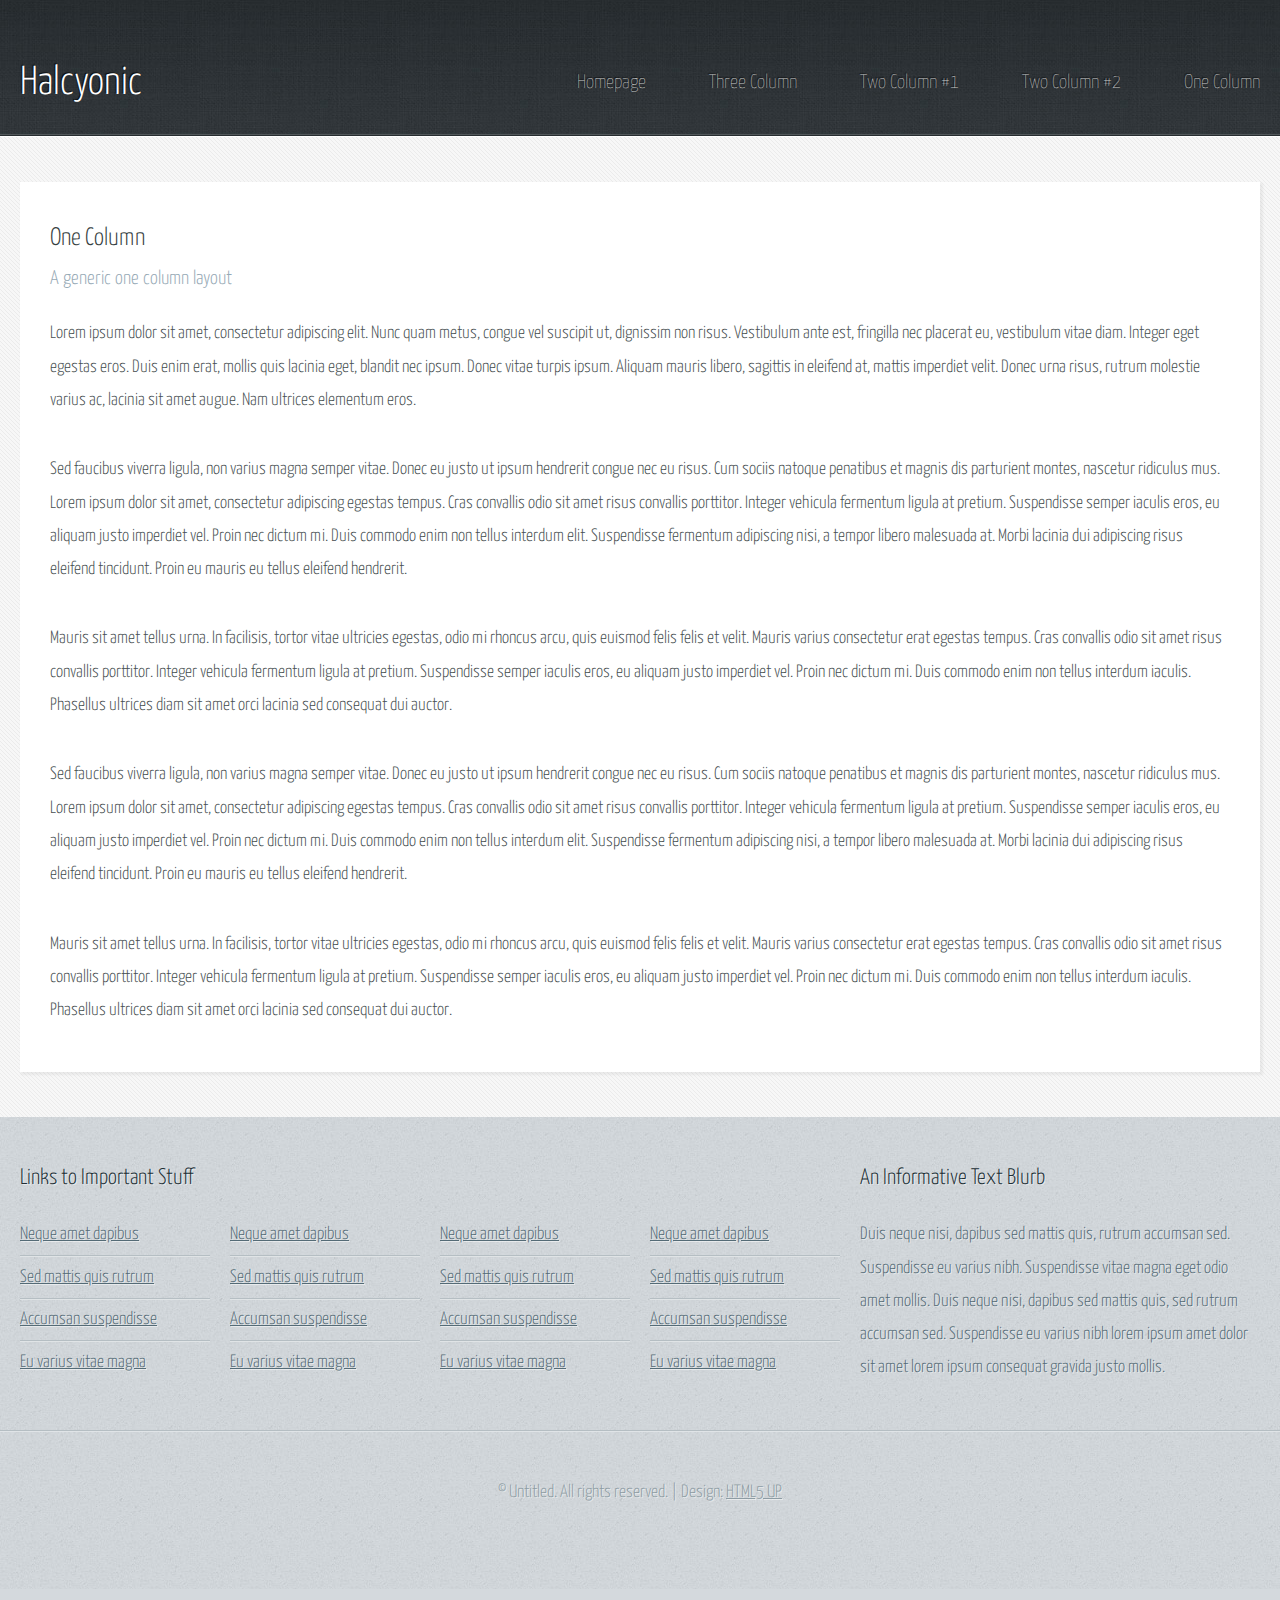
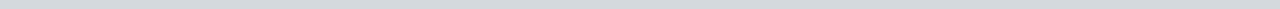
==== onecolumn.html @ f4f402b3 "Add files via upload" ====
<!DOCTYPE HTML>
<!--
	Halcyonic by HTML5 UP
	html5up.net | @ajlkn
	Free for personal and commercial use under the CCA 3.0 license (html5up.net/license)
-->
<html>
	<head>
		<title>One Column - Halcyonic by HTML5 UP</title>
		<meta charset="utf-8" />
		<meta name="viewport" content="width=device-width, initial-scale=1, user-scalable=no" />
		<link rel="stylesheet" href="assets/css/main.css" />
	</head>
	<body class="subpage">
		<div id="page-wrapper">

			<!-- Header -->
				<section id="header">
					<div class="container">
						<div class="row">
							<div class="col-12">

								<!-- Logo -->
									<h1><a href="index.html" id="logo">Halcyonic</a></h1>

								<!-- Nav -->
									<nav id="nav">
										<a href="index.html">Homepage</a>
										<a href="threecolumn.html">Three Column</a>
										<a href="twocolumn1.html">Two Column #1</a>
										<a href="twocolumn2.html">Two Column #2</a>
										<a href="onecolumn.html">One Column</a>
									</nav>

							</div>
						</div>
					</div>
				</section>

			<!-- Content -->
				<section id="content">
					<div class="container">
						<div class="row">
							<div class="col-12">

								<!-- Main Content -->
									<section>
										<header>
											<h2>One Column</h2>
											<h3>A generic one column layout</h3>
										</header>
										<p>
											Lorem ipsum dolor sit amet, consectetur adipiscing elit. Nunc quam metus, congue
											vel suscipit ut, dignissim non risus. Vestibulum ante est, fringilla nec placerat
											eu, vestibulum vitae diam. Integer eget egestas eros. Duis enim erat, mollis quis
											lacinia eget, blandit nec ipsum. Donec vitae turpis ipsum. Aliquam mauris libero,
											sagittis in eleifend at, mattis imperdiet velit. Donec urna risus, rutrum molestie
											varius ac, lacinia sit amet augue. Nam ultrices elementum eros.
										</p>
										<p>
											Sed faucibus viverra ligula, non varius magna semper vitae. Donec eu justo ut ipsum
											hendrerit congue nec eu risus. Cum sociis natoque penatibus et magnis dis parturient
											montes, nascetur ridiculus mus. Lorem ipsum dolor sit amet, consectetur adipiscing
											egestas tempus. Cras convallis odio sit amet risus convallis porttitor. Integer
											vehicula fermentum ligula at pretium. Suspendisse semper iaculis eros, eu aliquam
											justo imperdiet vel. Proin nec dictum mi. Duis commodo enim non tellus interdum
											elit. Suspendisse fermentum adipiscing nisi, a tempor libero malesuada at. Morbi
											lacinia dui adipiscing risus eleifend tincidunt. Proin eu mauris eu tellus eleifend
											hendrerit.
										</p>
										<p>
											Mauris sit amet tellus urna. In facilisis, tortor vitae ultricies egestas, odio
											mi rhoncus arcu, quis euismod felis felis et velit. Mauris varius consectetur erat
											egestas tempus. Cras convallis odio sit amet risus convallis porttitor. Integer
											vehicula fermentum ligula at pretium. Suspendisse semper iaculis eros, eu aliquam
											justo imperdiet vel. Proin nec dictum mi. Duis commodo enim non tellus interdum
											iaculis. Phasellus ultrices diam sit amet orci lacinia sed consequat dui auctor.
										</p>
										<p>
											Sed faucibus viverra ligula, non varius magna semper vitae. Donec eu justo ut ipsum
											hendrerit congue nec eu risus. Cum sociis natoque penatibus et magnis dis parturient
											montes, nascetur ridiculus mus. Lorem ipsum dolor sit amet, consectetur adipiscing
											egestas tempus. Cras convallis odio sit amet risus convallis porttitor. Integer
											vehicula fermentum ligula at pretium. Suspendisse semper iaculis eros, eu aliquam
											justo imperdiet vel. Proin nec dictum mi. Duis commodo enim non tellus interdum
											elit. Suspendisse fermentum adipiscing nisi, a tempor libero malesuada at. Morbi
											lacinia dui adipiscing risus eleifend tincidunt. Proin eu mauris eu tellus eleifend
											hendrerit.
										</p>
										<p>
											Mauris sit amet tellus urna. In facilisis, tortor vitae ultricies egestas, odio
											mi rhoncus arcu, quis euismod felis felis et velit. Mauris varius consectetur erat
											egestas tempus. Cras convallis odio sit amet risus convallis porttitor. Integer
											vehicula fermentum ligula at pretium. Suspendisse semper iaculis eros, eu aliquam
											justo imperdiet vel. Proin nec dictum mi. Duis commodo enim non tellus interdum
											iaculis. Phasellus ultrices diam sit amet orci lacinia sed consequat dui auctor.
										</p>
									</section>

							</div>
						</div>
					</div>
				</section>

			<!-- Footer -->
				<section id="footer">
					<div class="container">
						<div class="row">
							<div class="col-8 col-12-medium">

								<!-- Links -->
									<section>
										<h2>Links to Important Stuff</h2>
										<div>
											<div class="row">
												<div class="col-3 col-12-small">
													<ul class="link-list last-child">
														<li><a href="#">Neque amet dapibus</a></li>
														<li><a href="#">Sed mattis quis rutrum</a></li>
														<li><a href="#">Accumsan suspendisse</a></li>
														<li><a href="#">Eu varius vitae magna</a></li>
													</ul>
												</div>
												<div class="col-3 col-12-small">
													<ul class="link-list last-child">
														<li><a href="#">Neque amet dapibus</a></li>
														<li><a href="#">Sed mattis quis rutrum</a></li>
														<li><a href="#">Accumsan suspendisse</a></li>
														<li><a href="#">Eu varius vitae magna</a></li>
													</ul>
												</div>
												<div class="col-3 col-12-small">
													<ul class="link-list last-child">
														<li><a href="#">Neque amet dapibus</a></li>
														<li><a href="#">Sed mattis quis rutrum</a></li>
														<li><a href="#">Accumsan suspendisse</a></li>
														<li><a href="#">Eu varius vitae magna</a></li>
													</ul>
												</div>
												<div class="col-3 col-12-small">
													<ul class="link-list last-child">
														<li><a href="#">Neque amet dapibus</a></li>
														<li><a href="#">Sed mattis quis rutrum</a></li>
														<li><a href="#">Accumsan suspendisse</a></li>
														<li><a href="#">Eu varius vitae magna</a></li>
													</ul>
												</div>
											</div>
										</div>
									</section>

							</div>
							<div class="col-4 col-12-medium imp-medium">

								<!-- Blurb -->
									<section>
										<h2>An Informative Text Blurb</h2>
										<p>
											Duis neque nisi, dapibus sed mattis quis, rutrum accumsan sed. Suspendisse eu
											varius nibh. Suspendisse vitae magna eget odio amet mollis. Duis neque nisi,
											dapibus sed mattis quis, sed rutrum accumsan sed. Suspendisse eu varius nibh
											lorem ipsum amet dolor sit amet lorem ipsum consequat gravida justo mollis.
										</p>
									</section>

							</div>
						</div>
					</div>
				</section>

			<!-- Copyright -->
				<div id="copyright">
					&copy; Untitled. All rights reserved. | Design: <a href="http://html5up.net">HTML5 UP</a>
				</div>

		</div>

		<!-- Scripts -->
			<script src="assets/js/jquery.min.js"></script>
			<script src="assets/js/browser.min.js"></script>
			<script src="assets/js/breakpoints.min.js"></script>
			<script src="assets/js/util.js"></script>
			<script src="assets/js/main.js"></script>

	</body>
</html>
---- assets/css/main.css ----
@import url("https://fonts.googleapis.com/css?family=Yanone+Kaffeesatz:400,300,200");

/*
	Halcyonic by HTML5 UP
	html5up.net | @ajlkn
	Free for personal and commercial use under the CCA 3.0 license (html5up.net/license)
*/

html, body, div, span, applet, object,
iframe, h1, h2, h3, h4, h5, h6, p, blockquote,
pre, a, abbr, acronym, address, big, cite,
code, del, dfn, em, img, ins, kbd, q, s, samp,
small, strike, strong, sub, sup, tt, var, b,
u, i, center, dl, dt, dd, ol, ul, li, fieldset,
form, label, legend, table, caption, tbody,
tfoot, thead, tr, th, td, article, aside,
canvas, details, embed, figure, figcaption,
footer, header, hgroup, menu, nav, output, ruby,
section, summary, time, mark, audio, video {
	margin: 0;
	padding: 0;
	border: 0;
	font-size: 100%;
	font: inherit;
	vertical-align: baseline;}

article, aside, details, figcaption, figure,
footer, header, hgroup, menu, nav, section {
	display: block;}

body {
	line-height: 1;
}

ol, ul {
	list-style: none;
}

blockquote, q {
	quotes: none;
}

	blockquote:before, blockquote:after, q:before, q:after {
		content: '';
		content: none;
	}

table {
	border-collapse: collapse;
	border-spacing: 0;
}

body {
	-webkit-text-size-adjust: none;
}

mark {
	background-color: transparent;
	color: inherit;
}

input::-moz-focus-inner {
	border: 0;
	padding: 0;
}

input, select, textarea {
	-moz-appearance: none;
	-webkit-appearance: none;
	-ms-appearance: none;
	appearance: none;
}

/* Basic */

	html {
		box-sizing: border-box;
	}

	*, *:before, *:after {
		box-sizing: inherit;
	}

	body {
		background: #D4D9DD url("images/bg03.jpg");
		color: #474f51;
		font-size: 13.5pt;
		font-family: 'Yanone Kaffeesatz';
		line-height: 1.85em;
		font-weight: 300;
	}

	input, textarea, select {
		color: #474f51;
		font-size: 13.5pt;
		font-family: 'Yanone Kaffeesatz';
		line-height: 1.85em;
		font-weight: 300;
	}

	ul, ol, p, dl {
		margin: 0 0 2em 0;
	}

	a {
		text-decoration: underline;
	}

		a:hover {
			text-decoration: none;
		}

	section > :last-child,
	section:last-child,
	.last-child {
		margin-bottom: 0 !important;
	}

/* Container */

	.container {
		margin: 0 auto;
		max-width: 100%;
		width: 1200px;
	}

		@media screen and (max-width: 1680px) {

			.container {
				width: 1200px;
			}

		}

		@media screen and (max-width: 1280px) {

			.container {
				width: calc(100% - 40px);
			}

		}

		@media screen and (max-width: 980px) {

			.container {
				width: calc(100% - 50px);
			}

		}

		@media screen and (max-width: 736px) {

			.container {
				width: calc(100% - 40px);
			}

		}

/* Row */

	.row {
		display: flex;
		flex-wrap: wrap;
		box-sizing: border-box;
		align-items: stretch;
	}

		.row > * {
			box-sizing: border-box;
		}

		.row.gtr-uniform > * > :last-child {
			margin-bottom: 0;
		}

		.row.aln-left {
			justify-content: flex-start;
		}

		.row.aln-center {
			justify-content: center;
		}

		.row.aln-right {
			justify-content: flex-end;
		}

		.row.aln-top {
			align-items: flex-start;
		}

		.row.aln-middle {
			align-items: center;
		}

		.row.aln-bottom {
			align-items: flex-end;
		}

		.row > .imp {
			order: -1;
		}

		.row > .col-1 {
			width: 8.33333%;
		}

		.row > .off-1 {
			margin-left: 8.33333%;
		}

		.row > .col-2 {
			width: 16.66667%;
		}

		.row > .off-2 {
			margin-left: 16.66667%;
		}

		.row > .col-3 {
			width: 25%;
		}

		.row > .off-3 {
			margin-left: 25%;
		}

		.row > .col-4 {
			width: 33.33333%;
		}

		.row > .off-4 {
			margin-left: 33.33333%;
		}

		.row > .col-5 {
			width: 41.66667%;
		}

		.row > .off-5 {
			margin-left: 41.66667%;
		}

		.row > .col-6 {
			width: 50%;
		}

		.row > .off-6 {
			margin-left: 50%;
		}

		.row > .col-7 {
			width: 58.33333%;
		}

		.row > .off-7 {
			margin-left: 58.33333%;
		}

		.row > .col-8 {
			width: 66.66667%;
		}

		.row > .off-8 {
			margin-left: 66.66667%;
		}

		.row > .col-9 {
			width: 75%;
		}

		.row > .off-9 {
			margin-left: 75%;
		}

		.row > .col-10 {
			width: 83.33333%;
		}

		.row > .off-10 {
			margin-left: 83.33333%;
		}

		.row > .col-11 {
			width: 91.66667%;
		}

		.row > .off-11 {
			margin-left: 91.66667%;
		}

		.row > .col-12 {
			width: 100%;
		}

		.row > .off-12 {
			margin-left: 100%;
		}

		.row.gtr-0 {
			margin-top: 0px;
			margin-left: 0px;
		}

			.row.gtr-0 > * {
				padding: 0px 0 0 0px;
			}

			.row.gtr-0.gtr-uniform {
				margin-top: 0px;
			}

				.row.gtr-0.gtr-uniform > * {
					padding-top: 0px;
				}

		.row.gtr-25 {
			margin-top: -6.25px;
			margin-left: -6.25px;
		}

			.row.gtr-25 > * {
				padding: 6.25px 0 0 6.25px;
			}

			.row.gtr-25.gtr-uniform {
				margin-top: -6.25px;
			}

				.row.gtr-25.gtr-uniform > * {
					padding-top: 6.25px;
				}

		.row.gtr-50 {
			margin-top: -12.5px;
			margin-left: -12.5px;
		}

			.row.gtr-50 > * {
				padding: 12.5px 0 0 12.5px;
			}

			.row.gtr-50.gtr-uniform {
				margin-top: -12.5px;
			}

				.row.gtr-50.gtr-uniform > * {
					padding-top: 12.5px;
				}

		.row {
			margin-top: -25px;
			margin-left: -25px;
		}

			.row > * {
				padding: 25px 0 0 25px;
			}

			.row.gtr-uniform {
				margin-top: -25px;
			}

				.row.gtr-uniform > * {
					padding-top: 25px;
				}

		.row.gtr-150 {
			margin-top: -37.5px;
			margin-left: -37.5px;
		}

			.row.gtr-150 > * {
				padding: 37.5px 0 0 37.5px;
			}

			.row.gtr-150.gtr-uniform {
				margin-top: -37.5px;
			}

				.row.gtr-150.gtr-uniform > * {
					padding-top: 37.5px;
				}

		.row.gtr-200 {
			margin-top: -50px;
			margin-left: -50px;
		}

			.row.gtr-200 > * {
				padding: 50px 0 0 50px;
			}

			.row.gtr-200.gtr-uniform {
				margin-top: -50px;
			}

				.row.gtr-200.gtr-uniform > * {
					padding-top: 50px;
				}

		@media screen and (max-width: 1680px) {

			.row {
				display: flex;
				flex-wrap: wrap;
				box-sizing: border-box;
				align-items: stretch;
			}

				.row > * {
					box-sizing: border-box;
				}

				.row.gtr-uniform > * > :last-child {
					margin-bottom: 0;
				}

				.row.aln-left {
					justify-content: flex-start;
				}

				.row.aln-center {
					justify-content: center;
				}

				.row.aln-right {
					justify-content: flex-end;
				}

				.row.aln-top {
					align-items: flex-start;
				}

				.row.aln-middle {
					align-items: center;
				}

				.row.aln-bottom {
					align-items: flex-end;
				}

				.row > .imp-xlarge {
					order: -1;
				}

				.row > .col-1-xlarge {
					width: 8.33333%;
				}

				.row > .off-1-xlarge {
					margin-left: 8.33333%;
				}

				.row > .col-2-xlarge {
					width: 16.66667%;
				}

				.row > .off-2-xlarge {
					margin-left: 16.66667%;
				}

				.row > .col-3-xlarge {
					width: 25%;
				}

				.row > .off-3-xlarge {
					margin-left: 25%;
				}

				.row > .col-4-xlarge {
					width: 33.33333%;
				}

				.row > .off-4-xlarge {
					margin-left: 33.33333%;
				}

				.row > .col-5-xlarge {
					width: 41.66667%;
				}

				.row > .off-5-xlarge {
					margin-left: 41.66667%;
				}

				.row > .col-6-xlarge {
					width: 50%;
				}

				.row > .off-6-xlarge {
					margin-left: 50%;
				}

				.row > .col-7-xlarge {
					width: 58.33333%;
				}

				.row > .off-7-xlarge {
					margin-left: 58.33333%;
				}

				.row > .col-8-xlarge {
					width: 66.66667%;
				}

				.row > .off-8-xlarge {
					margin-left: 66.66667%;
				}

				.row > .col-9-xlarge {
					width: 75%;
				}

				.row > .off-9-xlarge {
					margin-left: 75%;
				}

				.row > .col-10-xlarge {
					width: 83.33333%;
				}

				.row > .off-10-xlarge {
					margin-left: 83.33333%;
				}

				.row > .col-11-xlarge {
					width: 91.66667%;
				}

				.row > .off-11-xlarge {
					margin-left: 91.66667%;
				}

				.row > .col-12-xlarge {
					width: 100%;
				}

				.row > .off-12-xlarge {
					margin-left: 100%;
				}

				.row.gtr-0 {
					margin-top: 0px;
					margin-left: 0px;
				}

					.row.gtr-0 > * {
						padding: 0px 0 0 0px;
					}

					.row.gtr-0.gtr-uniform {
						margin-top: 0px;
					}

						.row.gtr-0.gtr-uniform > * {
							padding-top: 0px;
						}

				.row.gtr-25 {
					margin-top: -6.25px;
					margin-left: -6.25px;
				}

					.row.gtr-25 > * {
						padding: 6.25px 0 0 6.25px;
					}

					.row.gtr-25.gtr-uniform {
						margin-top: -6.25px;
					}

						.row.gtr-25.gtr-uniform > * {
							padding-top: 6.25px;
						}

				.row.gtr-50 {
					margin-top: -12.5px;
					margin-left: -12.5px;
				}

					.row.gtr-50 > * {
						padding: 12.5px 0 0 12.5px;
					}

					.row.gtr-50.gtr-uniform {
						margin-top: -12.5px;
					}

						.row.gtr-50.gtr-uniform > * {
							padding-top: 12.5px;
						}

				.row {
					margin-top: -25px;
					margin-left: -25px;
				}

					.row > * {
						padding: 25px 0 0 25px;
					}

					.row.gtr-uniform {
						margin-top: -25px;
					}

						.row.gtr-uniform > * {
							padding-top: 25px;
						}

				.row.gtr-150 {
					margin-top: -37.5px;
					margin-left: -37.5px;
				}

					.row.gtr-150 > * {
						padding: 37.5px 0 0 37.5px;
					}

					.row.gtr-150.gtr-uniform {
						margin-top: -37.5px;
					}

						.row.gtr-150.gtr-uniform > * {
							padding-top: 37.5px;
						}

				.row.gtr-200 {
					margin-top: -50px;
					margin-left: -50px;
				}

					.row.gtr-200 > * {
						padding: 50px 0 0 50px;
					}

					.row.gtr-200.gtr-uniform {
						margin-top: -50px;
					}

						.row.gtr-200.gtr-uniform > * {
							padding-top: 50px;
						}

		}

		@media screen and (max-width: 1280px) {

			.row {
				display: flex;
				flex-wrap: wrap;
				box-sizing: border-box;
				align-items: stretch;
			}

				.row > * {
					box-sizing: border-box;
				}

				.row.gtr-uniform > * > :last-child {
					margin-bottom: 0;
				}

				.row.aln-left {
					justify-content: flex-start;
				}

				.row.aln-center {
					justify-content: center;
				}

				.row.aln-right {
					justify-content: flex-end;
				}

				.row.aln-top {
					align-items: flex-start;
				}

				.row.aln-middle {
					align-items: center;
				}

				.row.aln-bottom {
					align-items: flex-end;
				}

				.row > .imp-large {
					order: -1;
				}

				.row > .col-1-large {
					width: 8.33333%;
				}

				.row > .off-1-large {
					margin-left: 8.33333%;
				}

				.row > .col-2-large {
					width: 16.66667%;
				}

				.row > .off-2-large {
					margin-left: 16.66667%;
				}

				.row > .col-3-large {
					width: 25%;
				}

				.row > .off-3-large {
					margin-left: 25%;
				}

				.row > .col-4-large {
					width: 33.33333%;
				}

				.row > .off-4-large {
					margin-left: 33.33333%;
				}

				.row > .col-5-large {
					width: 41.66667%;
				}

				.row > .off-5-large {
					margin-left: 41.66667%;
				}

				.row > .col-6-large {
					width: 50%;
				}

				.row > .off-6-large {
					margin-left: 50%;
				}

				.row > .col-7-large {
					width: 58.33333%;
				}

				.row > .off-7-large {
					margin-left: 58.33333%;
				}

				.row > .col-8-large {
					width: 66.66667%;
				}

				.row > .off-8-large {
					margin-left: 66.66667%;
				}

				.row > .col-9-large {
					width: 75%;
				}

				.row > .off-9-large {
					margin-left: 75%;
				}

				.row > .col-10-large {
					width: 83.33333%;
				}

				.row > .off-10-large {
					margin-left: 83.33333%;
				}

				.row > .col-11-large {
					width: 91.66667%;
				}

				.row > .off-11-large {
					margin-left: 91.66667%;
				}

				.row > .col-12-large {
					width: 100%;
				}

				.row > .off-12-large {
					margin-left: 100%;
				}

				.row.gtr-0 {
					margin-top: 0px;
					margin-left: 0px;
				}

					.row.gtr-0 > * {
						padding: 0px 0 0 0px;
					}

					.row.gtr-0.gtr-uniform {
						margin-top: 0px;
					}

						.row.gtr-0.gtr-uniform > * {
							padding-top: 0px;
						}

				.row.gtr-25 {
					margin-top: -5px;
					margin-left: -5px;
				}

					.row.gtr-25 > * {
						padding: 5px 0 0 5px;
					}

					.row.gtr-25.gtr-uniform {
						margin-top: -5px;
					}

						.row.gtr-25.gtr-uniform > * {
							padding-top: 5px;
						}

				.row.gtr-50 {
					margin-top: -10px;
					margin-left: -10px;
				}

					.row.gtr-50 > * {
						padding: 10px 0 0 10px;
					}

					.row.gtr-50.gtr-uniform {
						margin-top: -10px;
					}

						.row.gtr-50.gtr-uniform > * {
							padding-top: 10px;
						}

				.row {
					margin-top: -20px;
					margin-left: -20px;
				}

					.row > * {
						padding: 20px 0 0 20px;
					}

					.row.gtr-uniform {
						margin-top: -20px;
					}

						.row.gtr-uniform > * {
							padding-top: 20px;
						}

				.row.gtr-150 {
					margin-top: -30px;
					margin-left: -30px;
				}

					.row.gtr-150 > * {
						padding: 30px 0 0 30px;
					}

					.row.gtr-150.gtr-uniform {
						margin-top: -30px;
					}

						.row.gtr-150.gtr-uniform > * {
							padding-top: 30px;
						}

				.row.gtr-200 {
					margin-top: -40px;
					margin-left: -40px;
				}

					.row.gtr-200 > * {
						padding: 40px 0 0 40px;
					}

					.row.gtr-200.gtr-uniform {
						margin-top: -40px;
					}

						.row.gtr-200.gtr-uniform > * {
							padding-top: 40px;
						}

		}

		@media screen and (max-width: 980px) {

			.row {
				display: flex;
				flex-wrap: wrap;
				box-sizing: border-box;
				align-items: stretch;
			}

				.row > * {
					box-sizing: border-box;
				}

				.row.gtr-uniform > * > :last-child {
					margin-bottom: 0;
				}

				.row.aln-left {
					justify-content: flex-start;
				}

				.row.aln-center {
					justify-content: center;
				}

				.row.aln-right {
					justify-content: flex-end;
				}

				.row.aln-top {
					align-items: flex-start;
				}

				.row.aln-middle {
					align-items: center;
				}

				.row.aln-bottom {
					align-items: flex-end;
				}

				.row > .imp-medium {
					order: -1;
				}

				.row > .col-1-medium {
					width: 8.33333%;
				}

				.row > .off-1-medium {
					margin-left: 8.33333%;
				}

				.row > .col-2-medium {
					width: 16.66667%;
				}

				.row > .off-2-medium {
					margin-left: 16.66667%;
				}

				.row > .col-3-medium {
					width: 25%;
				}

				.row > .off-3-medium {
					margin-left: 25%;
				}

				.row > .col-4-medium {
					width: 33.33333%;
				}

				.row > .off-4-medium {
					margin-left: 33.33333%;
				}

				.row > .col-5-medium {
					width: 41.66667%;
				}

				.row > .off-5-medium {
					margin-left: 41.66667%;
				}

				.row > .col-6-medium {
					width: 50%;
				}

				.row > .off-6-medium {
					margin-left: 50%;
				}

				.row > .col-7-medium {
					width: 58.33333%;
				}

				.row > .off-7-medium {
					margin-left: 58.33333%;
				}

				.row > .col-8-medium {
					width: 66.66667%;
				}

				.row > .off-8-medium {
					margin-left: 66.66667%;
				}

				.row > .col-9-medium {
					width: 75%;
				}

				.row > .off-9-medium {
					margin-left: 75%;
				}

				.row > .col-10-medium {
					width: 83.33333%;
				}

				.row > .off-10-medium {
					margin-left: 83.33333%;
				}

				.row > .col-11-medium {
					width: 91.66667%;
				}

				.row > .off-11-medium {
					margin-left: 91.66667%;
				}

				.row > .col-12-medium {
					width: 100%;
				}

				.row > .off-12-medium {
					margin-left: 100%;
				}

				.row.gtr-0 {
					margin-top: 0px;
					margin-left: 0px;
				}

					.row.gtr-0 > * {
						padding: 0px 0 0 0px;
					}

					.row.gtr-0.gtr-uniform {
						margin-top: 0px;
					}

						.row.gtr-0.gtr-uniform > * {
							padding-top: 0px;
						}

				.row.gtr-25 {
					margin-top: -6.25px;
					margin-left: -6.25px;
				}

					.row.gtr-25 > * {
						padding: 6.25px 0 0 6.25px;
					}

					.row.gtr-25.gtr-uniform {
						margin-top: -6.25px;
					}

						.row.gtr-25.gtr-uniform > * {
							padding-top: 6.25px;
						}

				.row.gtr-50 {
					margin-top: -12.5px;
					margin-left: -12.5px;
				}

					.row.gtr-50 > * {
						padding: 12.5px 0 0 12.5px;
					}

					.row.gtr-50.gtr-uniform {
						margin-top: -12.5px;
					}

						.row.gtr-50.gtr-uniform > * {
							padding-top: 12.5px;
						}

				.row {
					margin-top: -25px;
					margin-left: -25px;
				}

					.row > * {
						padding: 25px 0 0 25px;
					}

					.row.gtr-uniform {
						margin-top: -25px;
					}

						.row.gtr-uniform > * {
							padding-top: 25px;
						}

				.row.gtr-150 {
					margin-top: -37.5px;
					margin-left: -37.5px;
				}

					.row.gtr-150 > * {
						padding: 37.5px 0 0 37.5px;
					}

					.row.gtr-150.gtr-uniform {
						margin-top: -37.5px;
					}

						.row.gtr-150.gtr-uniform > * {
							padding-top: 37.5px;
						}

				.row.gtr-200 {
					margin-top: -50px;
					margin-left: -50px;
				}

					.row.gtr-200 > * {
						padding: 50px 0 0 50px;
					}

					.row.gtr-200.gtr-uniform {
						margin-top: -50px;
					}

						.row.gtr-200.gtr-uniform > * {
							padding-top: 50px;
						}

		}

		@media screen and (max-width: 736px) {

			.row {
				display: flex;
				flex-wrap: wrap;
				box-sizing: border-box;
				align-items: stretch;
			}

				.row > * {
					box-sizing: border-box;
				}

				.row.gtr-uniform > * > :last-child {
					margin-bottom: 0;
				}

				.row.aln-left {
					justify-content: flex-start;
				}

				.row.aln-center {
					justify-content: center;
				}

				.row.aln-right {
					justify-content: flex-end;
				}

				.row.aln-top {
					align-items: flex-start;
				}

				.row.aln-middle {
					align-items: center;
				}

				.row.aln-bottom {
					align-items: flex-end;
				}

				.row > .imp-small {
					order: -1;
				}

				.row > .col-1-small {
					width: 8.33333%;
				}

				.row > .off-1-small {
					margin-left: 8.33333%;
				}

				.row > .col-2-small {
					width: 16.66667%;
				}

				.row > .off-2-small {
					margin-left: 16.66667%;
				}

				.row > .col-3-small {
					width: 25%;
				}

				.row > .off-3-small {
					margin-left: 25%;
				}

				.row > .col-4-small {
					width: 33.33333%;
				}

				.row > .off-4-small {
					margin-left: 33.33333%;
				}

				.row > .col-5-small {
					width: 41.66667%;
				}

				.row > .off-5-small {
					margin-left: 41.66667%;
				}

				.row > .col-6-small {
					width: 50%;
				}

				.row > .off-6-small {
					margin-left: 50%;
				}

				.row > .col-7-small {
					width: 58.33333%;
				}

				.row > .off-7-small {
					margin-left: 58.33333%;
				}

				.row > .col-8-small {
					width: 66.66667%;
				}

				.row > .off-8-small {
					margin-left: 66.66667%;
				}

				.row > .col-9-small {
					width: 75%;
				}

				.row > .off-9-small {
					margin-left: 75%;
				}

				.row > .col-10-small {
					width: 83.33333%;
				}

				.row > .off-10-small {
					margin-left: 83.33333%;
				}

				.row > .col-11-small {
					width: 91.66667%;
				}

				.row > .off-11-small {
					margin-left: 91.66667%;
				}

				.row > .col-12-small {
					width: 100%;
				}

				.row > .off-12-small {
					margin-left: 100%;
				}

				.row.gtr-0 {
					margin-top: 0px;
					margin-left: 0px;
				}

					.row.gtr-0 > * {
						padding: 0px 0 0 0px;
					}

					.row.gtr-0.gtr-uniform {
						margin-top: 0px;
					}

						.row.gtr-0.gtr-uniform > * {
							padding-top: 0px;
						}

				.row.gtr-25 {
					margin-top: -5px;
					margin-left: -5px;
				}

					.row.gtr-25 > * {
						padding: 5px 0 0 5px;
					}

					.row.gtr-25.gtr-uniform {
						margin-top: -5px;
					}

						.row.gtr-25.gtr-uniform > * {
							padding-top: 5px;
						}

				.row.gtr-50 {
					margin-top: -10px;
					margin-left: -10px;
				}

					.row.gtr-50 > * {
						padding: 10px 0 0 10px;
					}

					.row.gtr-50.gtr-uniform {
						margin-top: -10px;
					}

						.row.gtr-50.gtr-uniform > * {
							padding-top: 10px;
						}

				.row {
					margin-top: -20px;
					margin-left: -20px;
				}

					.row > * {
						padding: 20px 0 0 20px;
					}

					.row.gtr-uniform {
						margin-top: -20px;
					}

						.row.gtr-uniform > * {
							padding-top: 20px;
						}

				.row.gtr-150 {
					margin-top: -30px;
					margin-left: -30px;
				}

					.row.gtr-150 > * {
						padding: 30px 0 0 30px;
					}

					.row.gtr-150.gtr-uniform {
						margin-top: -30px;
					}

						.row.gtr-150.gtr-uniform > * {
							padding-top: 30px;
						}

				.row.gtr-200 {
					margin-top: -40px;
					margin-left: -40px;
				}

					.row.gtr-200 > * {
						padding: 40px 0 0 40px;
					}

					.row.gtr-200.gtr-uniform {
						margin-top: -40px;
					}

						.row.gtr-200.gtr-uniform > * {
							padding-top: 40px;
						}

		}

/* Multi-use */

	.link-list li {
		padding: 0.2em 0 0.2em 0;
	}

		.link-list li:first-child {
			padding-top: 0 !important;
			border-top: 0 !important;
		}

		.link-list li:last-child {
			padding-bottom: 0 !important;
			border-bottom: 0 !important;
		}

	.quote-list li {
		padding: 1em 0 1em 0;
		overflow: hidden;
	}

		.quote-list li:first-child {
			padding-top: 0 !important;
			border-top: 0 !important;
		}

		.quote-list li:last-child {
			padding-bottom: 0 !important;
			border-bottom: 0 !important;
		}

		.quote-list li img {
			float: left;
		}

		.quote-list li p {
			margin: 0 0 0 90px;
			font-size: 1.2em;
			font-style: italic;
		}

		.quote-list li span {
			display: block;
			margin-left: 90px;
			font-size: 0.9em;
			font-weight: 400;
		}

	.check-list li {
		padding: 0.7em 0 0.7em 45px;
		font-size: 1.2em;
		background: url("images/icon-checkmark.png") 0px 1.05em no-repeat;
	}

		.check-list li:first-child {
			padding-top: 0 !important;
			border-top: 0 !important;
			background-position: 0 0.3em;
		}

		.check-list li:last-child {
			padding-bottom: 0 !important;
			border-bottom: 0 !important;
		}

	.feature-image {
		display: block;
		margin: 0 0 2em 0;
		outline: 0;
	}

		.feature-image img {
			display: block;
			width: 100%;
		}

	.bordered-feature-image {
		display: block;
		background: #fff url("images/bg04.png");
		padding: 10px;
		box-shadow: 3px 3px 3px 1px rgba(0, 0, 0, 0.15);
		margin: 0 0 1.5em 0;
		outline: 0;
	}

		.bordered-feature-image img {
			display: block;
			width: 100%;
		}

	.button-large {
		background-image: -moz-linear-gradient(top, #ed391b, #ce1a00);
		background-image: -webkit-linear-gradient(top, #ed391b, #ce1a00);
		background-image: -ms-linear-gradient(top, #ed391b, #ce1a00);
		background-image: linear-gradient(top, #ed391b, #ce1a00);
		display: inline-block;
		background-color: #ed391b;
		color: #fff;
		text-decoration: none;
		font-size: 1.75em;
		height: 2em;
		line-height: 2.125em;
		font-weight: 300;
		padding: 0 45px;
		outline: 0;
		border-radius: 10px;
		box-shadow: inset 0px 0px 0px 1px rgba(0, 0, 0, 0.75), inset 0px 2px 0px 0px rgba(255, 192, 192, 0.5), inset 0px 0px 0px 2px rgba(255, 96, 96, 0.85), 3px 3px 3px 1px rgba(0, 0, 0, 0.15);
		text-shadow: -1px -1px 1px rgba(0, 0, 0, 0.5);
	}

		.button-large:hover {
			background-image: -moz-linear-gradient(top, #fd492b, #de2a10);
			background-image: -webkit-linear-gradient(top, #fd492b, #de2a10);
			background-image: -ms-linear-gradient(top, #fd492b, #de2a10);
			background-image: linear-gradient(top, #fd492b, #de2a10);
			background-color: #fd492b;
			box-shadow: inset 0px 0px 0px 1px rgba(0, 0, 0, 0.75), inset 0px 2px 0px 0px rgba(255, 192, 192, 0.5), inset 0px 0px 0px 2px rgba(255, 96, 96, 0.85), 3px 3px 3px 1px rgba(0, 0, 0, 0.15);
		}

		.button-large:active {
			background-image: -moz-linear-gradient(top, #ce1a00, #ed391b);
			background-image: -webkit-linear-gradient(top, #ce1a00, #ed391b);
			background-image: -ms-linear-gradient(top, #ce1a00, #ed391b);
			background-image: linear-gradient(top, #ce1a00, #ed391b);
			background-color: #ce1a00;
			box-shadow: inset 0px 0px 0px 1px rgba(0, 0, 0, 0.75), inset 0px 2px 0px 0px rgba(255, 192, 192, 0.5), inset 0px 0px 0px 2px rgba(255, 96, 96, 0.85), 3px 3px 3px 1px rgba(0, 0, 0, 0.15);
		}

/* Header */

	#header {
		position: relative;
		background: #3B4346 url("images/bg01.jpg");
		border-bottom: solid 1px #272d30;
		box-shadow: inset 0px -1px 0px 0px #51575a;
		text-shadow: -1px -1px 1px rgba(0, 0, 0, 0.75);
	}

		#header > .container {
			position: relative;
			min-height: 155px;
		}

		#header h1 {
			position: absolute;
			left: 0;
			bottom: 35px;
			font-size: 2.75em;
		}

			#header h1 a {
				color: #fff;
				text-decoration: none;
			}

		#header nav {
			position: absolute;
			right: 0;
			bottom: 35px;
			font-weight: 200;
		}

			#header nav a {
				color: #c6c8c8;
				text-decoration: none;
				font-size: 1.4em;
				margin-left: 60px;
				outline: 0;
			}

				#header nav a:hover {
					color: #f6f8f8;
				}

		.subpage #header > .container {
			height: 155px;
		}

/* Banner */

	#banner {
		border-top: solid 1px #222628;
		box-shadow: inset 0px 1px 0px 0px #3e484a;
		padding: 35px 0 35px 0;
		color: #fff;
	}

		#banner .bordered-feature-image {
			margin-bottom: 0;
		}

		#banner p {
			font-size: 2em;
			font-weight: 200;
			line-height: 1.25em;
			padding-right: 1em;
			margin: 0 0 1em 0;
		}

/* Features */

	#features {
		background: #353D40 url("images/bg02.jpg");
		border-bottom: solid 1px #272e31;
		padding: 45px 0 45px 0;
		text-shadow: -1px -1px 1px rgba(0, 0, 0, 0.75);
		color: #a0a8ab;
	}

		#features h2 {
			font-size: 1.25em;
			color: #fff;
			margin: 0 0 0.25em 0;
		}

		#features a {
			color: #e0e8eb;
		}

		#features strong {
			color: #fff;
		}

/* Content */

	#content {
		background: #f7f7f7 url("images/bg04.png");
		border-top: solid 1px #fff;
		padding: 45px 0 45px 0;
	}

		#content section {
			background: #fff;
			padding: 40px 30px 45px 30px;
			box-shadow: 2px 2px 2px 1px rgba(128, 128, 128, 0.1);
			margin: 0 0 25px 0;
		}

		#content h2 {
			font-size: 1.8em;
			color: #373f42;
			margin: 0 0 0.25em 0;
		}

		#content h3 {
			color: #96a9b5;
			font-size: 1.25em;
		}

		#content a {
			color: #ED391B;
		}

		#content header {
			margin: 0 0 2em 0;
		}

		#content .quote-list li {
			border-bottom: solid 1px #e2e6e8;
		}

		#content .link-list li {
			border-bottom: solid 1px #e2e6e8;
		}

		#content .check-list li {
			border-bottom: solid 1px #e2e6e8;
		}

/* Footer */

	#footer {
		padding: 45px 0 45px 0;
		text-shadow: 1px 1px 1px white;
		color: #546b76;
		text-shadow: 1px 1px 0px rgba(255, 255, 255, 0.5);
	}

		#footer h2 {
			font-size: 1.25em;
			color: #212f35;
			margin: 0 0 1em 0;
		}

		#footer a {
			color: #546b76;
		}

		#footer .quote-list li {
			border-top: solid 1px #e0e4e6;
			border-bottom: solid 1px #b5bec3;
		}

		#footer .link-list li {
			border-top: solid 1px #e0e4e6;
			border-bottom: solid 1px #b5bec3;
		}

		#footer .check-list li {
			border-top: solid 1px #e0e4e6;
			border-bottom: solid 1px #b5bec3;
		}

/* Copyright */

	#copyright {
		border-top: solid 1px #b5bec3;
		box-shadow: inset 0px 1px 0px 0px #e0e4e7;
		text-align: center;
		padding: 45px 0 80px 0;
		color: #8d9ca3;
		text-shadow: 1px 1px 0px rgba(255, 255, 255, 0.5);
	}

		#copyright a {
			color: #8d9ca3;
		}

/* Large */

	@media screen and (max-width: 1280px) {

		/* Multi-use */

			.check-list li {
				font-size: 1em;
				line-height: 2em;
			}

			.quote-list li {
				padding: 1em 0 1em 0;
			}

				.quote-list li img {
					width: 60px;
				}

				.quote-list li p {
					margin: 0 0 0 80px;
					font-size: 1em;
					font-style: italic;
					line-height: 1.8em;
				}

				.quote-list li span {
					display: block;
					margin-left: 80px;
					font-size: 0.8em;
					font-weight: 400;
					line-height: 1.8em;
				}

			.feature-image {
				margin: 0 0 1em 0;
			}

			.button-large {
				font-size: 1.5em;
			}

		/* Banner */

			#banner p {
				font-size: 1.75em;
			}

		/* Header */

			#header h1 {
				font-size: 2.25em;
			}

			#header nav a {
				font-size: 1.1em;
			}

		/* Content */

			#content h2 {
				font-size: 1.4em;
			}

			#content h3 {
				font-size: 1.1em;
			}

			#content header {
				margin: 0 0 1.25em 0;
			}

	}

/* Medium */

	#navPanel, #titleBar {
		display: none;
	}

	@media screen and (max-width: 980px) {

		/* Basic */

			html, body {
				overflow-x: hidden;
			}

		/* Header */

			#header {
				text-align: center;
			}

				#header > .container:first-child {
					display: none;
				}

		/* Content */

			#content {
				padding: 25px 0;
			}

		/* Nav */

			#page-wrapper {
				-moz-backface-visibility: hidden;
				-webkit-backface-visibility: hidden;
				-ms-backface-visibility: hidden;
				backface-visibility: hidden;
				-moz-transition: -moz-transform 0.5s ease;
				-webkit-transition: -webkit-transform 0.5s ease;
				-ms-transition: -ms-transform 0.5s ease;
				transition: transform 0.5s ease;
				padding-bottom: 1px;
				padding-top: 44px;
			}

			#titleBar {
				-moz-backface-visibility: hidden;
				-webkit-backface-visibility: hidden;
				-ms-backface-visibility: hidden;
				backface-visibility: hidden;
				-moz-transition: -moz-transform 0.5s ease;
				-webkit-transition: -webkit-transform 0.5s ease;
				-ms-transition: -ms-transform 0.5s ease;
				transition: transform 0.5s ease;
				display: block;
				height: 44px;
				left: 0;
				position: fixed;
				top: 0;
				width: 100%;
				z-index: 10001;
				color: #fff;
				background: url("images/bg04.jpg");
				box-shadow: inset 0px -20px 70px 0px rgba(200, 220, 245, 0.1), inset 0px -1px 0px 0px rgba(255, 255, 255, 0.1), 0px 1px 7px 0px rgba(0, 0, 0, 0.6);
				text-shadow: -1px -1px 1px rgba(0, 0, 0, 0.75);
			}

				#titleBar .title {
					display: block;
					text-align: center;
					font-size: 1.2em;
					font-weight: 400;
					line-height: 48px;
				}

				#titleBar .toggle {
					position: absolute;
					left: 0;
					top: 0;
					width: 80px;
					height: 60px;
				}

					#titleBar .toggle:after {
						content: '';
						display: block;
						position: absolute;
						top: 6px;
						left: 6px;
						color: #fff;
						background: rgba(255, 255, 255, 0.025);
						box-shadow: inset 0px 1px 0px 0px rgba(255, 255, 255, 0.1), inset 0px 0px 0px 1px rgba(255, 255, 255, 0.05), inset 0px -8px 10px 0px rgba(0, 0, 0, 0.15), 0px 1px 2px 0px rgba(0, 0, 0, 0.25);
						text-shadow: -1px -1px 1px black;
						width: 49px;
						height: 31px;
						border-radius: 8px;
					}

					#titleBar .toggle:before {
						content: '';
						position: absolute;
						width: 20px;
						height: 30px;
						background: url("images/mobileUI-site-nav-opener-bg.svg");
						top: 15px;
						left: 20px;
						z-index: 1;
						opacity: 0.25;
					}

					#titleBar .toggle:active:after {
						background: rgba(255, 255, 255, 0.05);
					}

			#navPanel {
				-moz-backface-visibility: hidden;
				-webkit-backface-visibility: hidden;
				-ms-backface-visibility: hidden;
				backface-visibility: hidden;
				-moz-transform: translateX(-275px);
				-webkit-transform: translateX(-275px);
				-ms-transform: translateX(-275px);
				transform: translateX(-275px);
				-moz-transition: -moz-transform 0.5s ease;
				-webkit-transition: -webkit-transform 0.5s ease;
				-ms-transition: -ms-transform 0.5s ease;
				transition: transform 0.5s ease;
				display: block;
				height: 100%;
				left: 0;
				overflow-y: auto;
				position: fixed;
				top: 0;
				width: 275px;
				z-index: 10002;
				background: url("images/bg04.jpg");
				box-shadow: inset -1px 0px 0px 0px rgba(255, 255, 255, 0.25), inset -2px 0px 25px 0px rgba(0, 0, 0, 0.5);
				text-shadow: -1px -1px 1px black;
			}

				#navPanel .link {
					display: block;
					color: #fff;
					text-decoration: none;
					font-size: 1.25em;
					line-height: 2em;
					padding: 0.625em 1.5em 0.325em 1.5em;
					border-top: solid 1px #373d40;
					border-bottom: solid 1px rgba(0, 0, 0, 0.4);
				}

					#navPanel .link:first-child {
						border-top: 0;
					}

					#navPanel .link:last-child {
						border-bottom: 0;
					}

			body.navPanel-visible #page-wrapper {
				-moz-transform: translateX(275px);
				-webkit-transform: translateX(275px);
				-ms-transform: translateX(275px);
				transform: translateX(275px);
			}

			body.navPanel-visible #titleBar {
				-moz-transform: translateX(275px);
				-webkit-transform: translateX(275px);
				-ms-transform: translateX(275px);
				transform: translateX(275px);
			}

			body.navPanel-visible #navPanel {
				-moz-transform: translateX(0);
				-webkit-transform: translateX(0);
				-ms-transform: translateX(0);
				transform: translateX(0);
			}

	}

/* Small */

	@media screen and (max-width: 736px) {

		/* Basic */

			body, input, textarea, select {
				font-size: 13pt;
				line-height: 1.4em;
			}

		/* Multi-use */

			.link-list li {
				padding: 0.75em 0 0.75em 0;
			}

			.quote-list li p {
				margin-bottom: 0.5em;
			}

			.check-list li {
				font-size: 1em;
			}

			.button-large {
				width: 100%;
			}

		/* Banner */

			#banner p {
				font-size: 1.25em;
				font-weight: 200;
				line-height: 1.25em;
				margin: 0 0 1em 0;
			}

		/* Content */

			#content section {
				padding: 30px 20px;
			}

			#content h2 {
				font-size: 1.25em;
			}

			#content h3 {
				font-size: 1em;
			}

			#content header {
				margin: 0 0 1.25em 0;
			}

		/* Footer */

			#footer .link-list {
				margin: 0 0 10px 0 !important;
			}

		/* Copyright */

			#copyright {
				padding: 20px 30px;
			}

	}
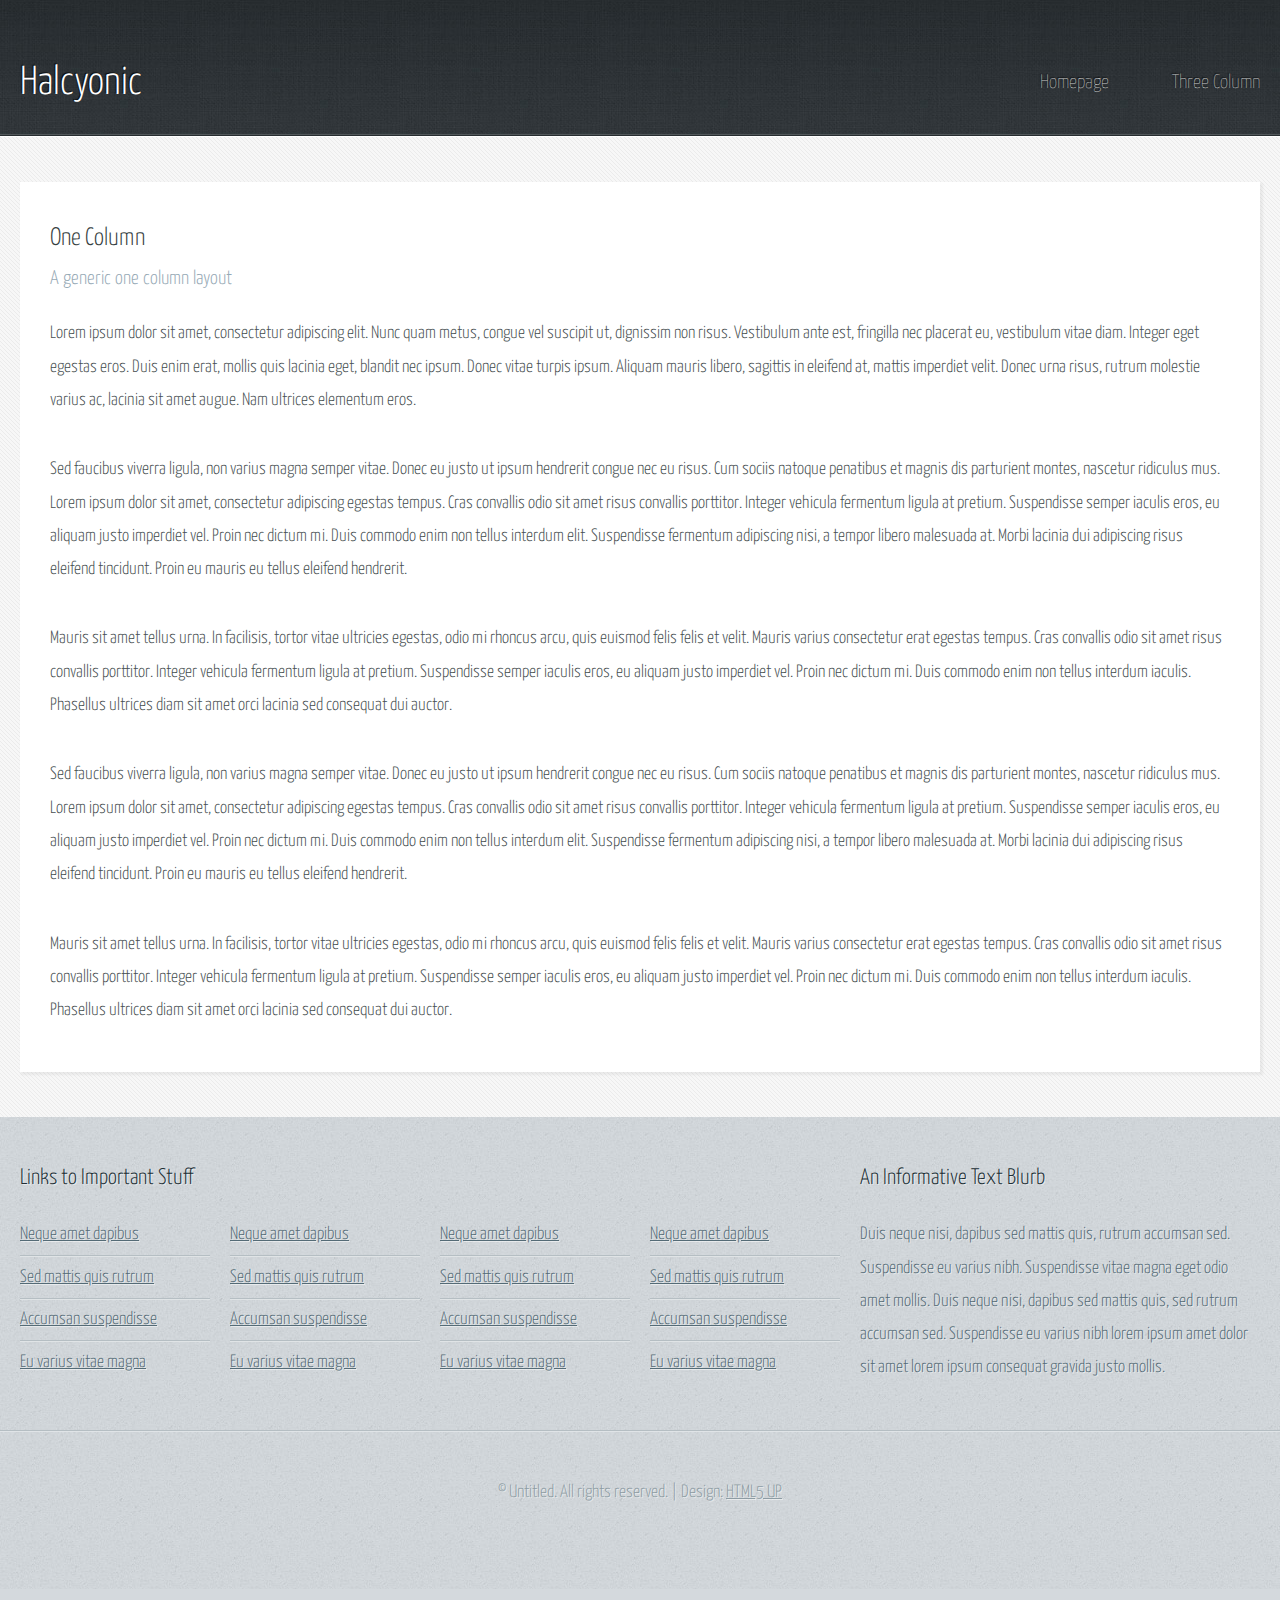
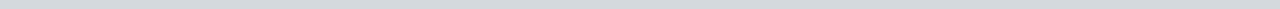
==== commit 6ec05d7f: "Update onecolumn.html" ====
--- a/onecolumn.html
+++ b/onecolumn.html
@@ -1,12 +1,6 @@
-<!DOCTYPE HTML>
-<!--
-	Halcyonic by HTML5 UP
-	html5up.net | @ajlkn
-	Free for personal and commercial use under the CCA 3.0 license (html5up.net/license)
--->
-<html>
+
 	<head>
-		<title>One Column - Halcyonic by HTML5 UP</title>
+		<title>Yerwa Transportation</title>
 		<meta charset="utf-8" />
 		<meta name="viewport" content="width=device-width, initial-scale=1, user-scalable=no" />
 		<link rel="stylesheet" href="assets/css/main.css" />
@@ -27,9 +21,6 @@
 									<nav id="nav">
 										<a href="index.html">Homepage</a>
 										<a href="threecolumn.html">Three Column</a>
-										<a href="twocolumn1.html">Two Column #1</a>
-										<a href="twocolumn2.html">Two Column #2</a>
-										<a href="onecolumn.html">One Column</a>
 									</nav>
 
 							</div>
@@ -183,4 +174,4 @@
 			<script src="assets/js/main.js"></script>
 
 	</body>
-</html>+</html>
--- a/assets/css/main.css
+++ b/assets/css/main.css
@@ -1985,9 +1985,9 @@
 		/* Banner */
 
 			#banner p {
-				font-size: 1.25em;
-				font-weight: 200;
-				line-height: 1.25em;
+				font-size: 0.50em;
+				font-weight: 150;
+				line-height: 0.50em;
 				margin: 0 0 1em 0;
 			}
 
@@ -2021,4 +2021,4 @@
 				padding: 20px 30px;
 			}
 
-	}+	}
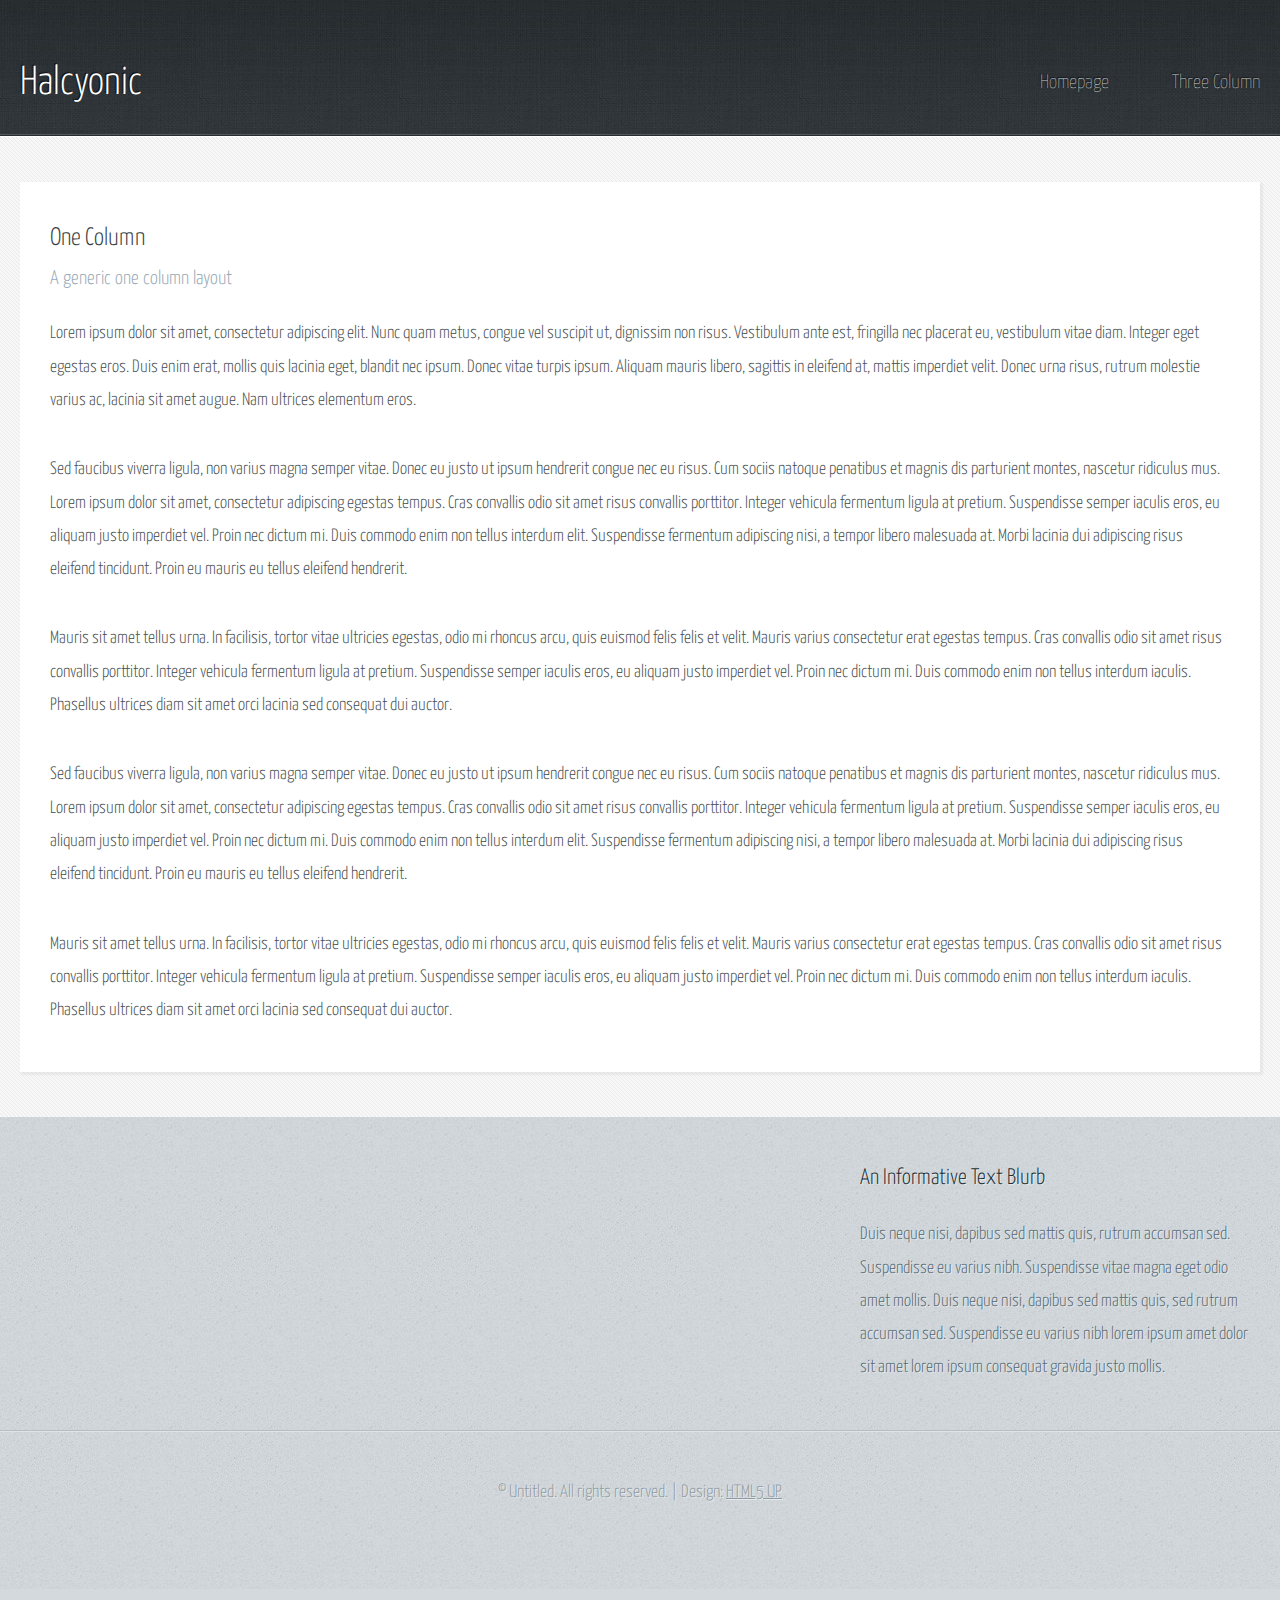
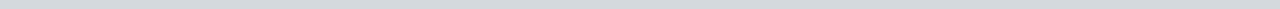
==== commit a421e3cb: "Update onecolumn.html" ====
--- a/onecolumn.html
+++ b/onecolumn.html
@@ -99,47 +99,7 @@
 						<div class="row">
 							<div class="col-8 col-12-medium">
 
-								<!-- Links -->
-									<section>
-										<h2>Links to Important Stuff</h2>
-										<div>
-											<div class="row">
-												<div class="col-3 col-12-small">
-													<ul class="link-list last-child">
-														<li><a href="#">Neque amet dapibus</a></li>
-														<li><a href="#">Sed mattis quis rutrum</a></li>
-														<li><a href="#">Accumsan suspendisse</a></li>
-														<li><a href="#">Eu varius vitae magna</a></li>
-													</ul>
-												</div>
-												<div class="col-3 col-12-small">
-													<ul class="link-list last-child">
-														<li><a href="#">Neque amet dapibus</a></li>
-														<li><a href="#">Sed mattis quis rutrum</a></li>
-														<li><a href="#">Accumsan suspendisse</a></li>
-														<li><a href="#">Eu varius vitae magna</a></li>
-													</ul>
-												</div>
-												<div class="col-3 col-12-small">
-													<ul class="link-list last-child">
-														<li><a href="#">Neque amet dapibus</a></li>
-														<li><a href="#">Sed mattis quis rutrum</a></li>
-														<li><a href="#">Accumsan suspendisse</a></li>
-														<li><a href="#">Eu varius vitae magna</a></li>
-													</ul>
-												</div>
-												<div class="col-3 col-12-small">
-													<ul class="link-list last-child">
-														<li><a href="#">Neque amet dapibus</a></li>
-														<li><a href="#">Sed mattis quis rutrum</a></li>
-														<li><a href="#">Accumsan suspendisse</a></li>
-														<li><a href="#">Eu varius vitae magna</a></li>
-													</ul>
-												</div>
-											</div>
-										</div>
-									</section>
-
+								
 							</div>
 							<div class="col-4 col-12-medium imp-medium">
 
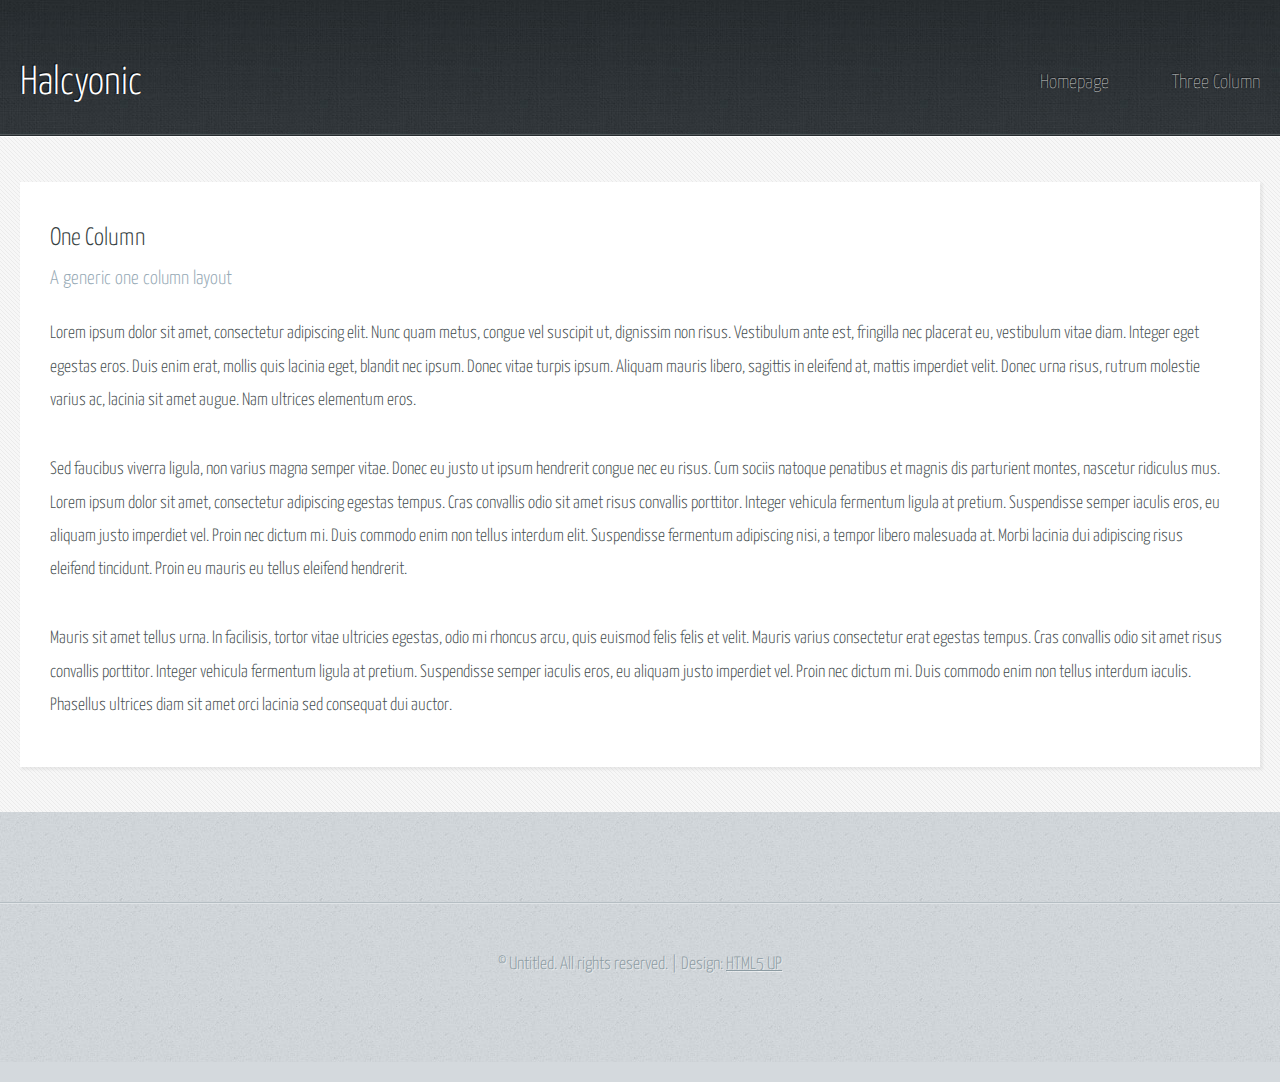
==== commit e31ea38b: "Update onecolumn.html" ====
--- a/onecolumn.html
+++ b/onecolumn.html
@@ -67,25 +67,7 @@
 											justo imperdiet vel. Proin nec dictum mi. Duis commodo enim non tellus interdum
 											iaculis. Phasellus ultrices diam sit amet orci lacinia sed consequat dui auctor.
 										</p>
-										<p>
-											Sed faucibus viverra ligula, non varius magna semper vitae. Donec eu justo ut ipsum
-											hendrerit congue nec eu risus. Cum sociis natoque penatibus et magnis dis parturient
-											montes, nascetur ridiculus mus. Lorem ipsum dolor sit amet, consectetur adipiscing
-											egestas tempus. Cras convallis odio sit amet risus convallis porttitor. Integer
-											vehicula fermentum ligula at pretium. Suspendisse semper iaculis eros, eu aliquam
-											justo imperdiet vel. Proin nec dictum mi. Duis commodo enim non tellus interdum
-											elit. Suspendisse fermentum adipiscing nisi, a tempor libero malesuada at. Morbi
-											lacinia dui adipiscing risus eleifend tincidunt. Proin eu mauris eu tellus eleifend
-											hendrerit.
-										</p>
-										<p>
-											Mauris sit amet tellus urna. In facilisis, tortor vitae ultricies egestas, odio
-											mi rhoncus arcu, quis euismod felis felis et velit. Mauris varius consectetur erat
-											egestas tempus. Cras convallis odio sit amet risus convallis porttitor. Integer
-											vehicula fermentum ligula at pretium. Suspendisse semper iaculis eros, eu aliquam
-											justo imperdiet vel. Proin nec dictum mi. Duis commodo enim non tellus interdum
-											iaculis. Phasellus ultrices diam sit amet orci lacinia sed consequat dui auctor.
-										</p>
+										
 									</section>
 
 							</div>
@@ -103,16 +85,7 @@
 							</div>
 							<div class="col-4 col-12-medium imp-medium">
 
-								<!-- Blurb -->
-									<section>
-										<h2>An Informative Text Blurb</h2>
-										<p>
-											Duis neque nisi, dapibus sed mattis quis, rutrum accumsan sed. Suspendisse eu
-											varius nibh. Suspendisse vitae magna eget odio amet mollis. Duis neque nisi,
-											dapibus sed mattis quis, sed rutrum accumsan sed. Suspendisse eu varius nibh
-											lorem ipsum amet dolor sit amet lorem ipsum consequat gravida justo mollis.
-										</p>
-									</section>
+							
 
 							</div>
 						</div>
